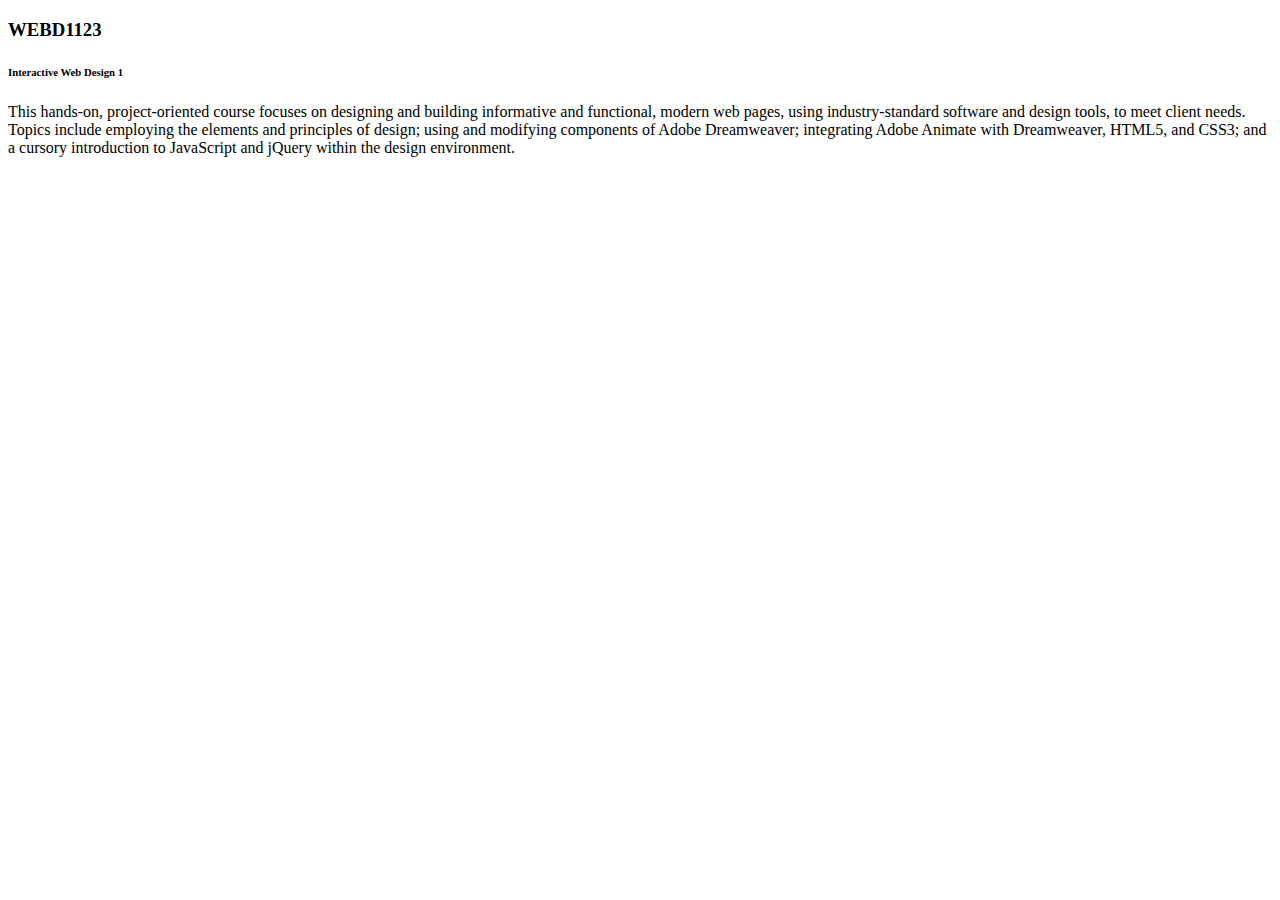
==== index.html @ 6eba3809 "added all folders from previous weeks" ====
<!DOCTYPE html>
<html lang="en">
<head>
    <meta charset="UTF-8">
    <meta http-equiv="X-UA-Compatible" content="IE=edge">
    <meta name="viewport" content="width=device-width, initial-scale=1.0">
    <title>WEBD1123-Week6</title>
    <link rel="stylesheet" href="css/style.css">
</head>
<body>
    <div class="container">
        <!-- <h1 id="heading1"></h1>
        <h1 id="heading2"></h1> -->
        <h3 id="courseNum"></h3>
        <h6 id="courseT"></h6>
        <p id="courseDesc"></p>
    </div>

    <script src="js/script2.js"></script>
</body>
</html>
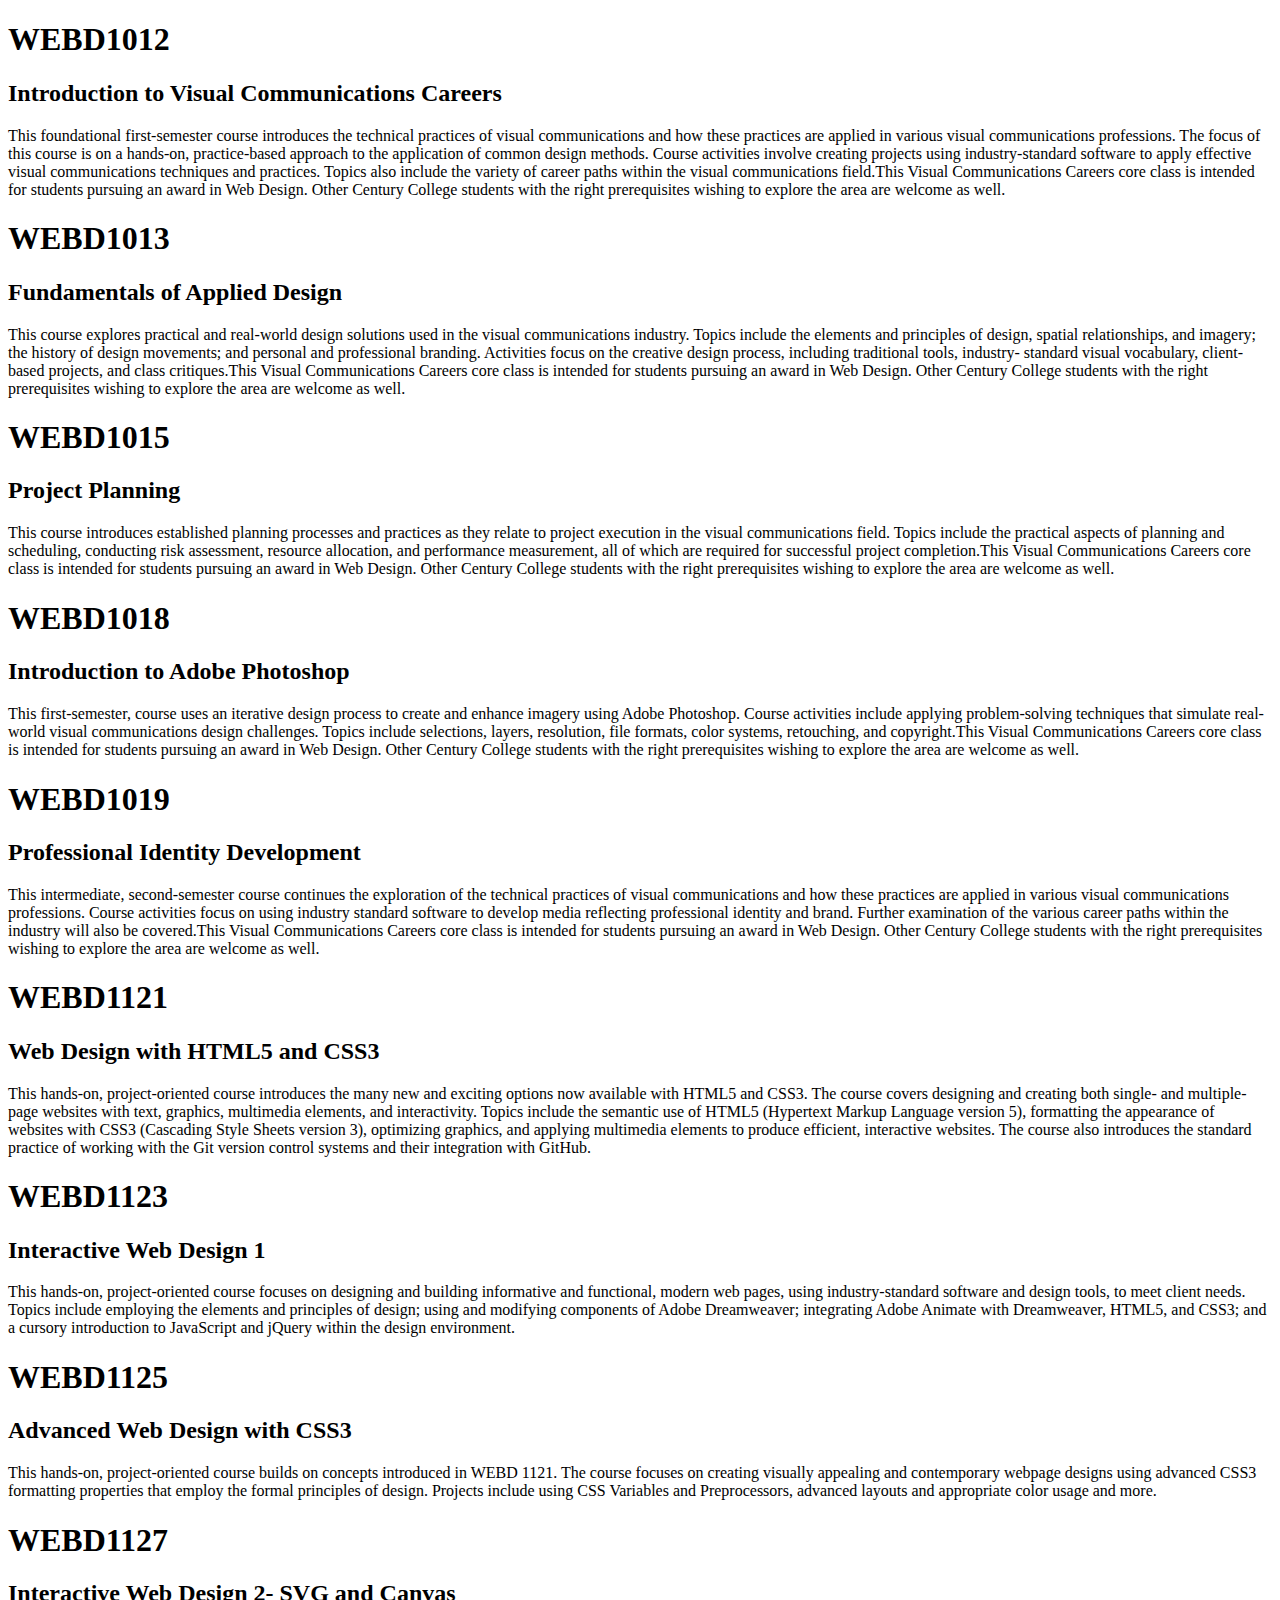
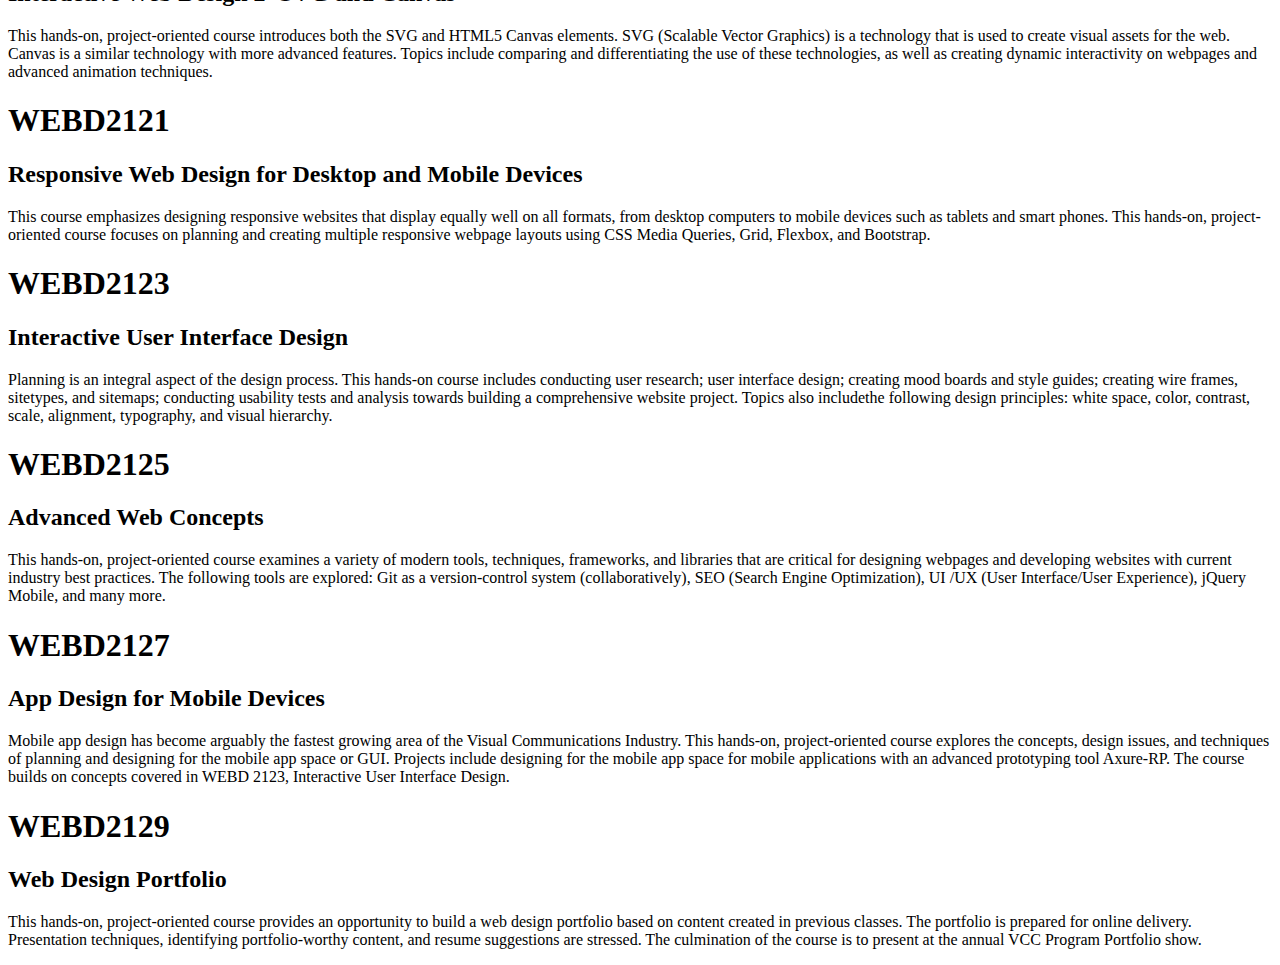
==== commit 48f87aa3: "built base data and added to DOM" ====
--- a/index.html
+++ b/index.html
@@ -9,11 +9,7 @@
 </head>
 <body>
     <div class="container">
-        <!-- <h1 id="heading1"></h1>
-        <h1 id="heading2"></h1> -->
-        <h3 id="courseNum"></h3>
-        <h6 id="courseT"></h6>
-        <p id="courseDesc"></p>
+
     </div>
 
     <script src="js/script2.js"></script>
--- a/css/style.css
+++ b/css/style.css
@@ -0,0 +1,5 @@
+#section1 {
+    width: 640px;
+    height: 320px;
+    background-color: red;
+}